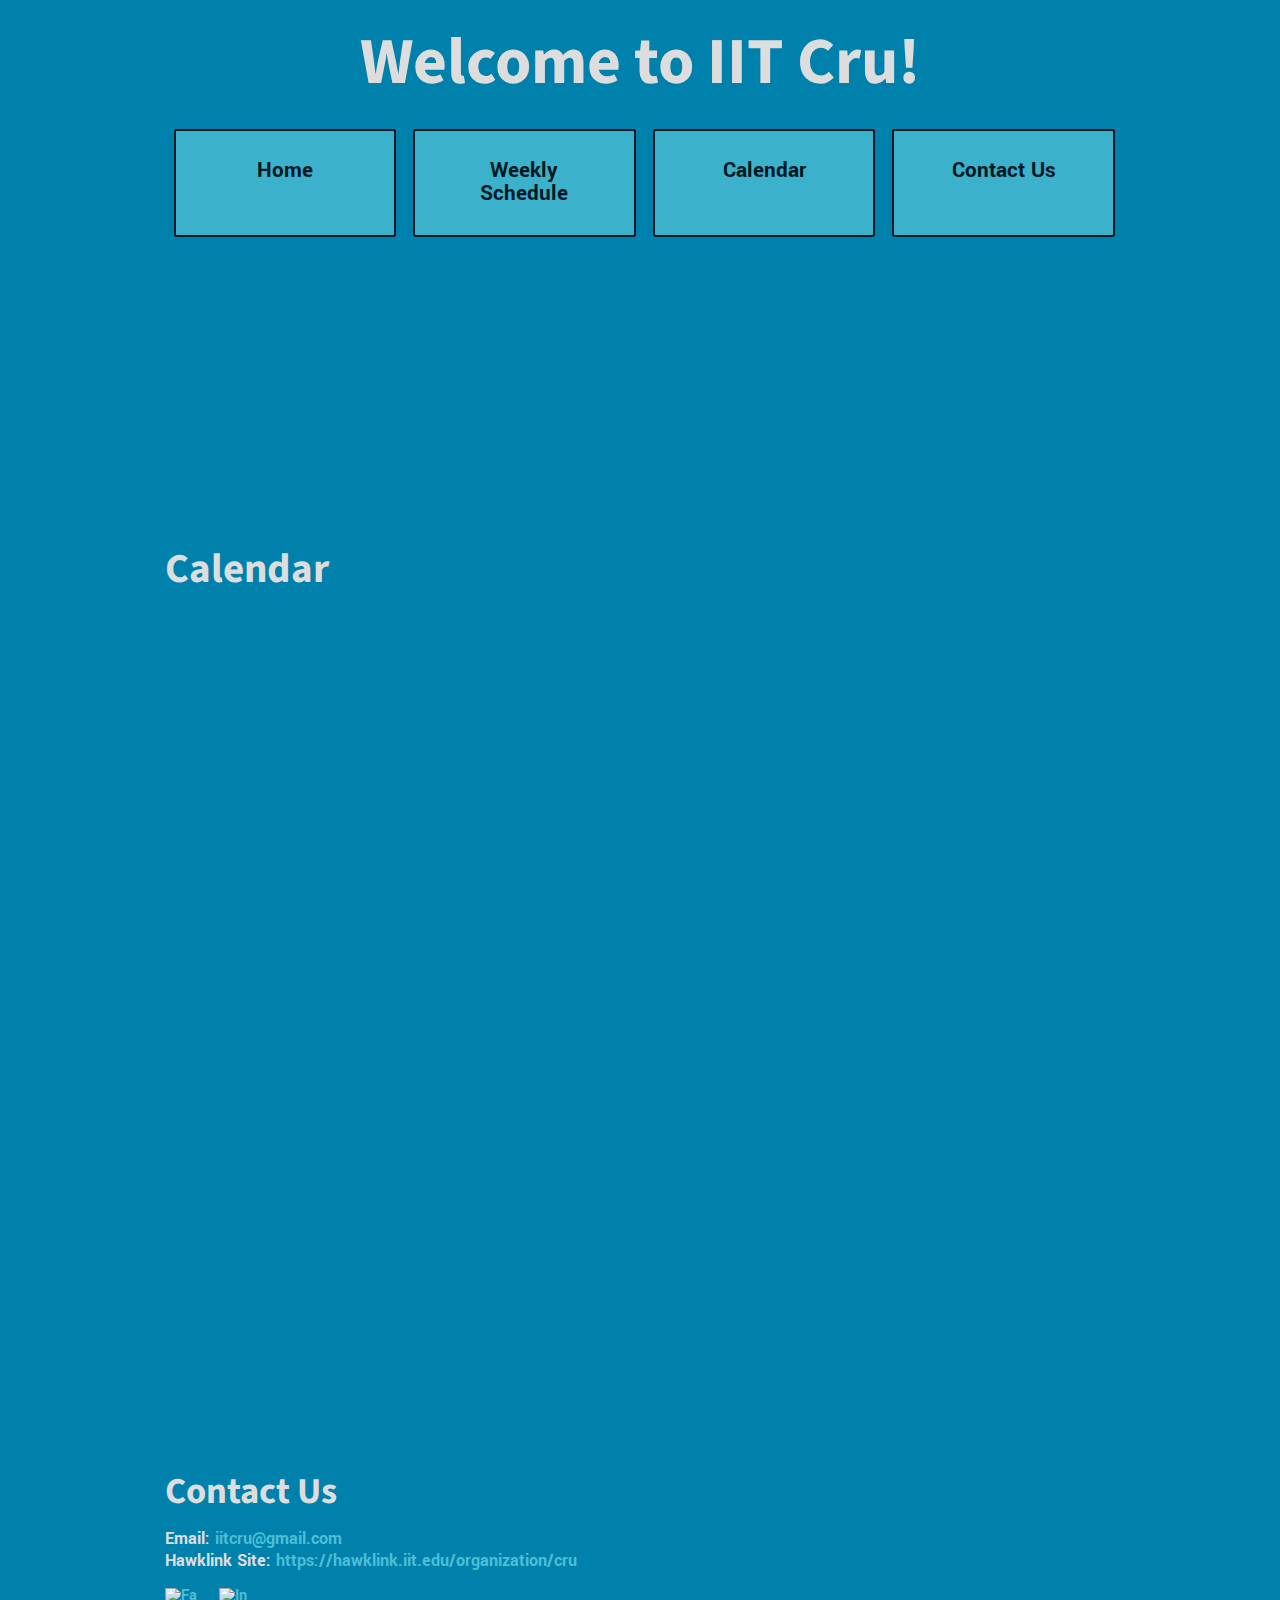
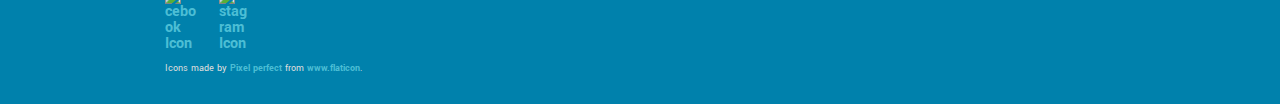
==== calendar/index.html @ 8baa739b "Connect webpages to each other as well as img srcs" ====
<!DOCTYPE html>
<html lang="en">
  <head>
    <title>Cru IIT</title>
    <meta charset="utf-8" />
    <meta name="viewport"
       content="width=device-width, initial-scale=1.0, shrink-to-fit=no" />
    <link rel="stylesheet" href="../css/screen.css" />
    <!-- Google Fonts -->
    <link href="https://fonts.googleapis.com/css?family=Sarabun:400,700&display=swap" rel="stylesheet">
    <link href="https://fonts.googleapis.com/css?family=Yantramanav:400,700&display=swap" rel="stylesheet">
    <link href="https://fonts.googleapis.com/css?family=Source+Sans+Pro:400,700&display=swap" rel="stylesheet">
    <link href="https://fonts.googleapis.com/css?family=Open+Sans:400,700&display=swap" rel="stylesheet">
  </head>

  <body>
    <header id="header">
      <h1>Wel&shy;come to IIT Cru!</h1>
      <nav id="navigation">
        <ul>
          <li><a href="../">Home</a></li>
          <li><a href="../weekly-schedule">Weekly Schedule</a></li>
          <li><a>Calendar</a></li>
          <li><a href="../contact-us">Contact Us</a></li>
        </ul>
      </nav>
    </header>

    <main id="content">
      <section id="calendar">
        <h2>Cal&shy;en&shy;dar</h2>
        <div class="responsive-calendar">
          <iframe src="https://calendar.google.com/calendar/b/3/embed?height=600&amp;wkst=1&amp;bgcolor=%230081ac&amp;ctz=America%2FChicago&amp;src=aWl0Y3J1QGdtYWlsLmNvbQ&amp;color=%23C0CA33&amp;showTitle=0&amp;showNav=1&amp;showPrint=1&amp;showTabs=1&amp;showCalendars=1" style="border-width:0" width="800" height="600"></iframe>
        </div>
      </section>
    </main>

    <footer id="footer">
      <section id="contact-us">
        <h3>Contact Us</h3>
        <p>
          <strong>Email:</strong>
          <a href="mailto:iitcru@gmail.com" target="_blank">
            iitcru@gmail.com</a><br />
          <strong>Hawklink Site:</strong>
          <a href="https://hawklink.iit.edu/organization/cru">
            https://hawklink.iit.edu/organization/cru</a><br />
        </p>
        <nav id="social-media">
          <ul class="icons">
            <li><a href="https://www.facebook.com/cruiit/">
              <img src="../media/img/facebook-uncolored.png" alt="Facebook Icon" />
            </a></li>
            <li><a href="https://www.instagram.com/cruinstagram/">
              <img src="../media/img/instagram-uncolored.png" alt="Instagram Icon" />
            </a></li>
          </ul>
        </nav>
        <cite>
          Icons made by <a href="https://www.flaticon.com/authors/pixel-perfect">
          Pixel perfect</a> from <a href="www.flaticon">www.flaticon</a>.
        </cite>
      </section>
    </footer>
  </body>
</html>

<!-- ‘ ’ “ ” -->
<!--
     https://open.spotify.com/playlist/0JeOt2xp71cibIE6Yy6ylY?si=YVa4h_SxQUucvVkWwVfUCA
-->
---- css/screen.css ----
/* http://meyerweb.com/eric/tools/css/reset/
   v2.0 | 20110126
   License: none (public domain)
*/
a,abbr,acronym,address,applet,article,aside,audio,b,big,blockquote,body,canvas,caption,center,cite,code,dd,del,details,dfn,div,dl,dt,em,embed,fieldset,figcaption,figure,footer,form,h1,h2,h3,h4,h5,h6,header,hgroup,html,i,iframe,img,ins,kbd,label,legend,li,mark,menu,nav,object,ol,output,p,pre,q,ruby,s,samp,section,small,span,strike,strong,sub,summary,sup,table,tbody,td,tfoot,th,thead,time,tr,tt,u,ul,var,video{margin:0;padding:0;border:0;font-size:100%;font:inherit;vertical-align:baseline}article,aside,details,figcaption,figure,footer,header,hgroup,menu,nav,section{display:block}html{line-height:1}ol,ul{list-style:none}blockquote,q{quotes:none}blockquote:after,blockquote:before,q:after,q:before{content:'';content:none}table{border-collapse:collapse;border-spacing:0}

/* Custom CSS Added Here: */


/* General CSS */

html {
  background-color: #0081AC; /* A Calm Blue */
  margin: 3vw;
  text-rendering: optimizeLegibility;
  -webkit-text-size-adjust: 100%;
  -moz-text-size-adjust: 100%;
  -ms-text-size-adjust: 100%;
  text-size-adjust: 100%;
}

body {
  color: #DDDDDD; /* Off White */
  font-family: 'Yantramanav', 'Sarabun', helvetica, arial, sans-serif;
  margin: 0 auto; /* Center Content */
  /* Max-width is reached when screen size is 63.188em (1011px) */
  max-width: 59.375em; /* 950px */
  overflow-wrap: break-word;
  word-wrap: break-word;
}

section {
  padding-top: 1em; /* 16px */
  padding-bottom: 3.653em; /* 58px */
}

figure {
  display: block;
  margin-bottom: 2.566em; /* 41px */
}

img {
  border-radius: 0.702em; /* 11px */
  display: block;
  max-width: 100%;
  padding-bottom: 0.493em; /* 7px */
}

figcaption {
  display: block;
}

cite {
  display: block;
  font-size: 0.624em; /* 9px */
  margin-top: 1.125em; /* 18px */
}

h1,
h2,
h3,
h4,
h5 {
  font-family: 'Source Sans Pro', sans-serif, arial;
  font-weight: bold;
  line-height: 1em; /* 16px */
  padding-bottom: 0.493em; /* 7px */
}

h1 {
  font-size: 4.11em; /* 65px */
}

h2 {
  font-size: 2.566em; /* 41px */
}

h3 {
  font-size: 2.281em; /* 36px */
}

h4 {
  font-size: 1.802em; /* 28px */
}

h5 {
  font-size: 1.226em; /* 19px */
}

p {
  font-size: 1.424em; /* 22px */
}

a {
  text-decoration: none;
  font-weight: bold;
  color: #4CBED5; /* Close to Sea Serpent */
}

a:hover {
  color: #5CE4FF; /* Close to Turquoise Blue */
}

strong {
  font-weight: bold;
}

@media screen and (min-width: 63.188em) { /* 1011px */
  /* Maximum allowed margins */
  html {
    margin: 1.896em;
  }
}


/* Header CSS */

#header {
  background-image: url("../media/img/chicago-iit-cru.png");
  background-position: bottom;
  background-size: contain;
  background-repeat: no-repeat;
  padding-bottom: 10vw;
}

#header h1 {
  text-align: center;
}

#navigation {
  opacity: 0.8;
}

#navigation li {
  background-color: #4CBED5;
  border-color: black;
  border-radius: 0.171em; /* 2px */
  border-style: solid;
  border-width: 0.171em; /* 2px */
  margin-bottom: 2vw;
}

#navigation a {
  box-sizing: border-box;
  color: black;
  display: block;
  font-size: 1.424em; /* 22px */
  height: 100%;
  padding: 4vw;
  text-align: center;
  vertical-align: middle;
}

#navigation a:hover {
  background-color: #5CE4FF; /* Close to Turquoise Blue */
}

/* Header Media Queries */
@media screen and (min-width: 28.313em) { /* 452px */
  /* Set header to constant height to make responsive shift smoother */
  #header {
    height: 31.393em;
    padding-bottom: 0;
  }

  #navigation ul {
    display: flex;
    flex-wrap: wrap;
    justify-content: space-between;
  }

  #navigation li {
    display: inline-block;
    justify-content: center;
    margin-left: auto;
    margin-right: auto;
    vertical-align: top;
    width: 48%;
  }

  #navigation li:nth-child(even) {
    margin-right: 0;
  }

  #navigation a {
    padding: 3vw;
  }

  @supports (display: flex) {
    #header li {
      display: list-item;
    }

    #navigation li:nth-child(even) {
      margin-right: auto;
    }
  }
}

@media screen and (min-width: 40.375em) { /* 646px */
  #navigation li {
    width: 23%;
  }

  #navigation li:nth-child(even) {
    margin-right: auto;
  }

  #navigation li:last-child {
    margin-right: 0;
  }
}

@media screen and (min-width: 63.188em) { /* 1011px */
  /* Maximum allowed padding for clickable areas */
  #navigation a {
    padding: 1.424rem; /* 28.4667px */
    padding: 1.294em; /* for browsers that don't support rem units */
  }
}


/* Weekly Schedule CSS */

.schedule {
  background-color: white; /* for browsers that don't support rgba() */
  background-color: rgba(246, 246, 246, 0.75); /* White Smoke */
  border-radius: 0.702em; /* 11px */
  color: black;
  font-family: 'Open Sans', sans-serif;
  padding: 2vw;
}

.day {
  background-color: #F6F6F6; /* for browsers that don't support rgba() */
  background-color: rgba(246, 246, 246, 0.9); /* White Smoke */
  border-radius: 0.702em; /* 11px */
  margin-bottom: 2vw;
  padding: 2vw;
}

.day > h4 {
  color: #5368A6; /* Close to Blue Yonder */
  padding-bottom: 0.135em; /* 2px */
}

.event-list {
  list-style-type: disc;
  margin-left: 1.125em; /* 18px */
}

.event-item {
  padding-top: 0.889em; /* 14px */
}

.event-item > h5 {
  padding-bottom: 0.135em; /* 2px */
}

.event-item > h5.yellow {
  color: #FEC369; /* Close to Koromiko (orange-yellow) */
}

.event-item > h5.pink {
  color: #FE72C8; /* Close Hot Pink */
}

.event-item > h5.purple {
  color: #CC71E6; /* Close to Lilac (shade of purple) */
}

.event-item > h5.blue {
  color: #5775FF; /* Close to Blueberry */
}

.event-item > p {
  font-size: 0.889em; /* for browsers that don't support rem units */
  font-size: 1.226rem; /* 19px */
  font-weight: bold;
}

/* Weekly Schedule Media Queries */
@media screen and (min-width: 40.375em) { /* 646px */
  .schedule {
    display: flex;
    flex-wrap: wrap;
    justify-content: center;
  }

  @supports (display: flex) {
    .day {
      margin-right: 1em; /* 16px */
      width: 43.5%;
    }

    .day:nth-child(even) {
      margin-right: 0;
    }
  }
}

@media screen and (min-width: 63.188em) { /* 1011px */
  /* Establish max padding and margins for values using vw unit */
  .schedule {
    padding: 1.264em; /* 20.2167px */
  }

  .day {
    margin-bottom: 1.264em; /* 20.2167px */
    padding: 1.186em; /* 18.9833px */
  }
}


/* Responsive iframe CSS
  I nest the Google Calendar iframe inside
  a div element to make it responsive.
  This is the CSS to make it responsive.
*/

.responsive-calendar {
  height: 43.3391828275em; /* 693px */
  max-width: 100%;
}

.responsive-calendar iframe {
  width: 100%;
  height: 100%;
}


/* Footer CSS */

#footer {
  padding-top: 7.5vw;
}

#footer section {
  padding-bottom: 0;
}

#footer p {
  font-size: 1.125em; /* 18px */
  line-height: 1.226em; /* 19px */
  padding-bottom: 0.889em; /* 14px */
}

.icons li {
  display: inline-block;
  margin-right: 1.125em; /* 18px */
}

.icons a {
  display: block;
  height: 2.027em; /* 32px */
  width: 2.027em; /* 32px */
}

.icons img {
  background-size: 2.027em; /* 32px */
  background-repeat: no-repeat;
  border-radius: 0;
}

.icons img:hover {
  opacity: 1;
}

.icons img[src="media/img/facebook-uncolored.png"]:hover,
.icons img[src="../media/img/facebook-uncolored.png"]:hover {
  background-image: url("../media/img/facebook-colored.png");
}

.icons img[src="media/img/instagram-uncolored.png"]:hover,
.icons img[src="../media/img/instagram-uncolored.png"]:hover {
  background-image: url("../media/img/instagram-colored.png");
}
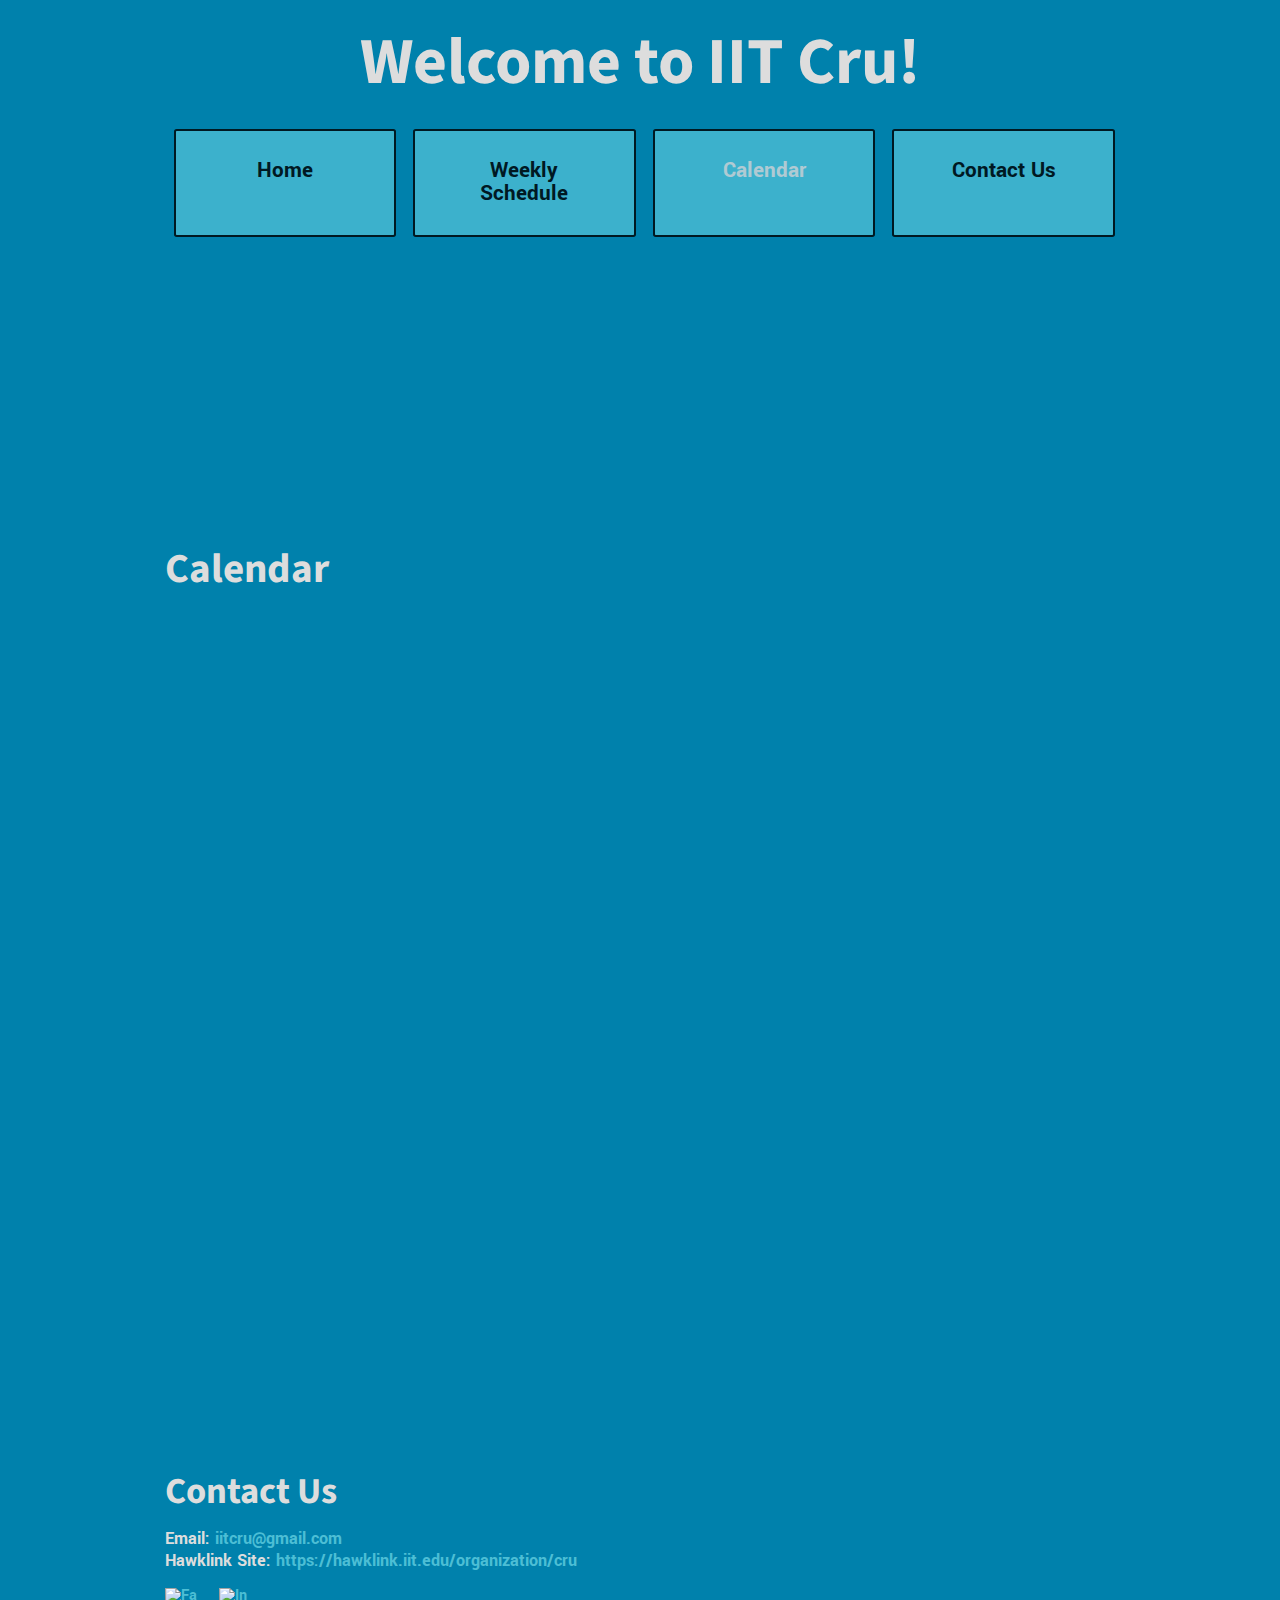
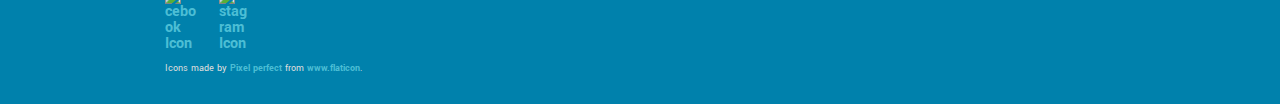
==== commit 20792e93: "Simplify link urls" ====
--- a/calendar/index.html
+++ b/calendar/index.html
@@ -5,7 +5,7 @@
     <meta charset="utf-8" />
     <meta name="viewport"
        content="width=device-width, initial-scale=1.0, shrink-to-fit=no" />
-    <link rel="stylesheet" href="../css/screen.css" />
+    <link rel="stylesheet" href="/css/screen.css" />
     <!-- Google Fonts -->
     <link href="https://fonts.googleapis.com/css?family=Sarabun:400,700&display=swap" rel="stylesheet">
     <link href="https://fonts.googleapis.com/css?family=Yantramanav:400,700&display=swap" rel="stylesheet">
@@ -18,10 +18,10 @@
       <h1>Wel&shy;come to IIT Cru!</h1>
       <nav id="navigation">
         <ul>
-          <li><a href="../">Home</a></li>
-          <li><a href="../weekly-schedule">Weekly Schedule</a></li>
-          <li><a>Calendar</a></li>
-          <li><a href="../contact-us">Contact Us</a></li>
+          <li><a href="/">Home</a></li>
+          <li><a href="/weekly-schedule">Weekly Schedule</a></li>
+          <li><a class="current-page">Calendar</a></li>
+          <li><a href="/contact-us">Contact Us</a></li>
         </ul>
       </nav>
     </header>
@@ -49,10 +49,10 @@
         <nav id="social-media">
           <ul class="icons">
             <li><a href="https://www.facebook.com/cruiit/">
-              <img src="../media/img/facebook-uncolored.png" alt="Facebook Icon" />
+              <img src="/media/img/facebook-uncolored.png" alt="Facebook Icon" />
             </a></li>
             <li><a href="https://www.instagram.com/cruinstagram/">
-              <img src="../media/img/instagram-uncolored.png" alt="Instagram Icon" />
+              <img src="/media/img/instagram-uncolored.png" alt="Instagram Icon" />
             </a></li>
           </ul>
         </nav>
--- a/css/screen.css
+++ b/css/screen.css
@@ -155,6 +155,10 @@
   background-color: #5CE4FF; /* Close to Turquoise Blue */
 }
 
+#navigation a.current-page {
+  color: #DDDDDD;
+}
+
 /* Header Media Queries */
 @media screen and (min-width: 28.313em) { /* 452px */
   /* Set header to constant height to make responsive shift smoother */
@@ -366,12 +370,10 @@
   opacity: 1;
 }
 
-.icons img[src="media/img/facebook-uncolored.png"]:hover,
-.icons img[src="../media/img/facebook-uncolored.png"]:hover {
-  background-image: url("../media/img/facebook-colored.png");
-}
-
-.icons img[src="media/img/instagram-uncolored.png"]:hover,
-.icons img[src="../media/img/instagram-uncolored.png"]:hover {
-  background-image: url("../media/img/instagram-colored.png");
-}
+.icons img[src="/media/img/facebook-uncolored.png"]:hover {
+  background-image: url("/media/img/facebook-colored.png");
+}
+
+.icons img[src="/media/img/instagram-uncolored.png"]:hover {
+  background-image: url("/media/img/instagram-colored.png");
+}
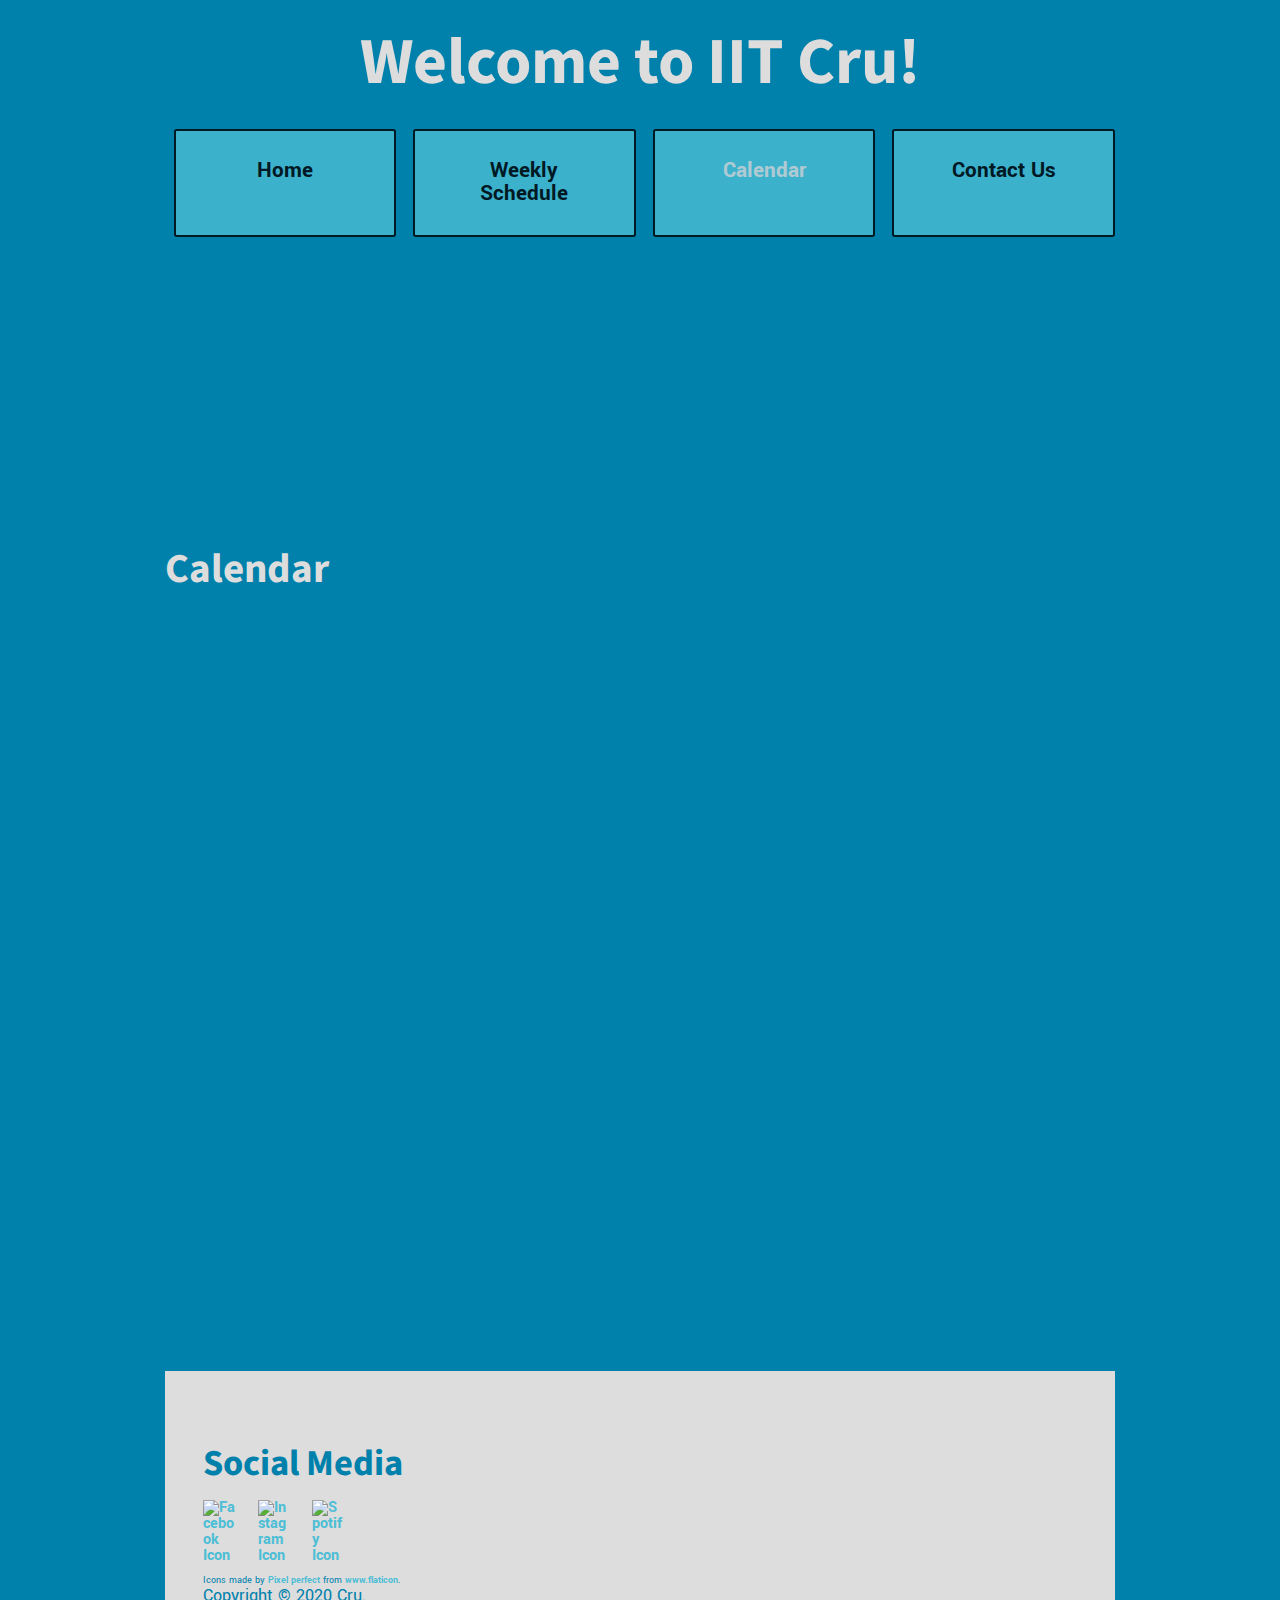
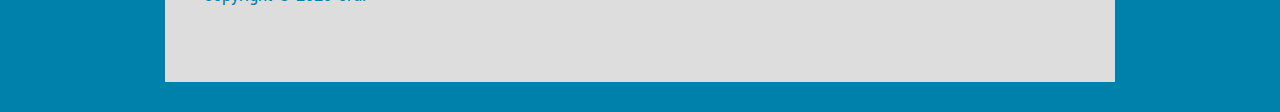
==== commit fe088d59: "Finalize footer." ====
--- a/calendar/index.html
+++ b/calendar/index.html
@@ -1,11 +1,11 @@
 <!DOCTYPE html>
 <html lang="en">
   <head>
-    <title>Cru IIT</title>
+    <title>Calendar - Cru IIT</title>
     <meta charset="utf-8" />
     <meta name="viewport"
        content="width=device-width, initial-scale=1.0, shrink-to-fit=no" />
-    <link rel="stylesheet" href="/css/screen.css" />
+    <link rel="stylesheet" href="../css/screen.css" />
     <!-- Google Fonts -->
     <link href="https://fonts.googleapis.com/css?family=Sarabun:400,700&display=swap" rel="stylesheet">
     <link href="https://fonts.googleapis.com/css?family=Yantramanav:400,700&display=swap" rel="stylesheet">
@@ -18,10 +18,10 @@
       <h1>Wel&shy;come to IIT Cru!</h1>
       <nav id="navigation">
         <ul>
-          <li><a href="/">Home</a></li>
-          <li><a href="/weekly-schedule">Weekly Schedule</a></li>
+          <li><a href="../">Home</a></li>
+          <li><a href="../weekly-schedule">Weekly Schedule</a></li>
           <li><a class="current-page">Calendar</a></li>
-          <li><a href="/contact-us">Contact Us</a></li>
+          <li><a href="../contact-us">Contact Us</a></li>
         </ul>
       </nav>
     </header>
@@ -36,23 +36,18 @@
     </main>
 
     <footer id="footer">
-      <section id="contact-us">
-        <h3>Contact Us</h3>
-        <p>
-          <strong>Email:</strong>
-          <a href="mailto:iitcru@gmail.com" target="_blank">
-            iitcru@gmail.com</a><br />
-          <strong>Hawklink Site:</strong>
-          <a href="https://hawklink.iit.edu/organization/cru">
-            https://hawklink.iit.edu/organization/cru</a><br />
-        </p>
+      <section id="social-media">
+        <h3>Social Media</h3>
         <nav id="social-media">
           <ul class="icons">
             <li><a href="https://www.facebook.com/cruiit/">
-              <img src="/media/img/facebook-uncolored.png" alt="Facebook Icon" />
+              <img src="../media/img/facebook-uncolored.png" alt="Facebook Icon" />
             </a></li>
             <li><a href="https://www.instagram.com/cruinstagram/">
-              <img src="/media/img/instagram-uncolored.png" alt="Instagram Icon" />
+              <img src="../media/img/instagram-uncolored.png" alt="Instagram Icon" />
+            </a></li>
+            <li><a href="https://open.spotify.com/playlist/2agGPoXx3Y9HmHaWFzifis?si=VJ4pkVs2QYSy6iTVs3GF9w">
+              <img src="../media/img/spotify-uncolored.png" alt="Spotify Icon" />
             </a></li>
           </ul>
         </nav>
@@ -60,6 +55,7 @@
           Icons made by <a href="https://www.flaticon.com/authors/pixel-perfect">
           Pixel perfect</a> from <a href="www.flaticon">www.flaticon</a>.
         </cite>
+        <p>Copyright © 2020 Cru.</p>
       </section>
     </footer>
   </body>
--- a/css/screen.css
+++ b/css/screen.css
@@ -159,6 +159,10 @@
   color: #DDDDDD;
 }
 
+#navigation a.current-page:hover {
+  background-color: #4CBED5; /* Don't change background color */
+}
+
 /* Header Media Queries */
 @media screen and (min-width: 28.313em) { /* 452px */
   /* Set header to constant height to make responsive shift smoother */
@@ -336,10 +340,15 @@
 /* Footer CSS */
 
 #footer {
-  padding-top: 7.5vw;
+  background-color: #DDDDDD; /* Off White */
+  color: #0081AC; /* A Calm Blue */
+  margin-top: .75vw;
+  padding: 3.653em 0; /* 58px */
+  position: sticky;
 }
 
 #footer section {
+  margin-left: 3vw;
   padding-bottom: 0;
 }
 
@@ -370,10 +379,17 @@
   opacity: 1;
 }
 
-.icons img[src="/media/img/facebook-uncolored.png"]:hover {
-  background-image: url("/media/img/facebook-colored.png");
-}
-
-.icons img[src="/media/img/instagram-uncolored.png"]:hover {
-  background-image: url("/media/img/instagram-colored.png");
-}
+.icons img[src="./media/img/facebook-uncolored.png"]:hover,
+.icons img[src="../media/img/facebook-uncolored.png"]:hover {
+  background-image: url("../media/img/facebook-colored.png");
+}
+
+.icons img[src="./media/img/instagram-uncolored.png"]:hover,
+.icons img[src="../media/img/instagram-uncolored.png"]:hover {
+  background-image: url("../media/img/instagram-colored.png");
+}
+
+.icons img[src="./media/img/spotify-uncolored.png"]:hover,
+.icons img[src="../media/img/spotify-uncolored.png"]:hover {
+  background-image: url("../media/img/spotify-colored.png");
+}
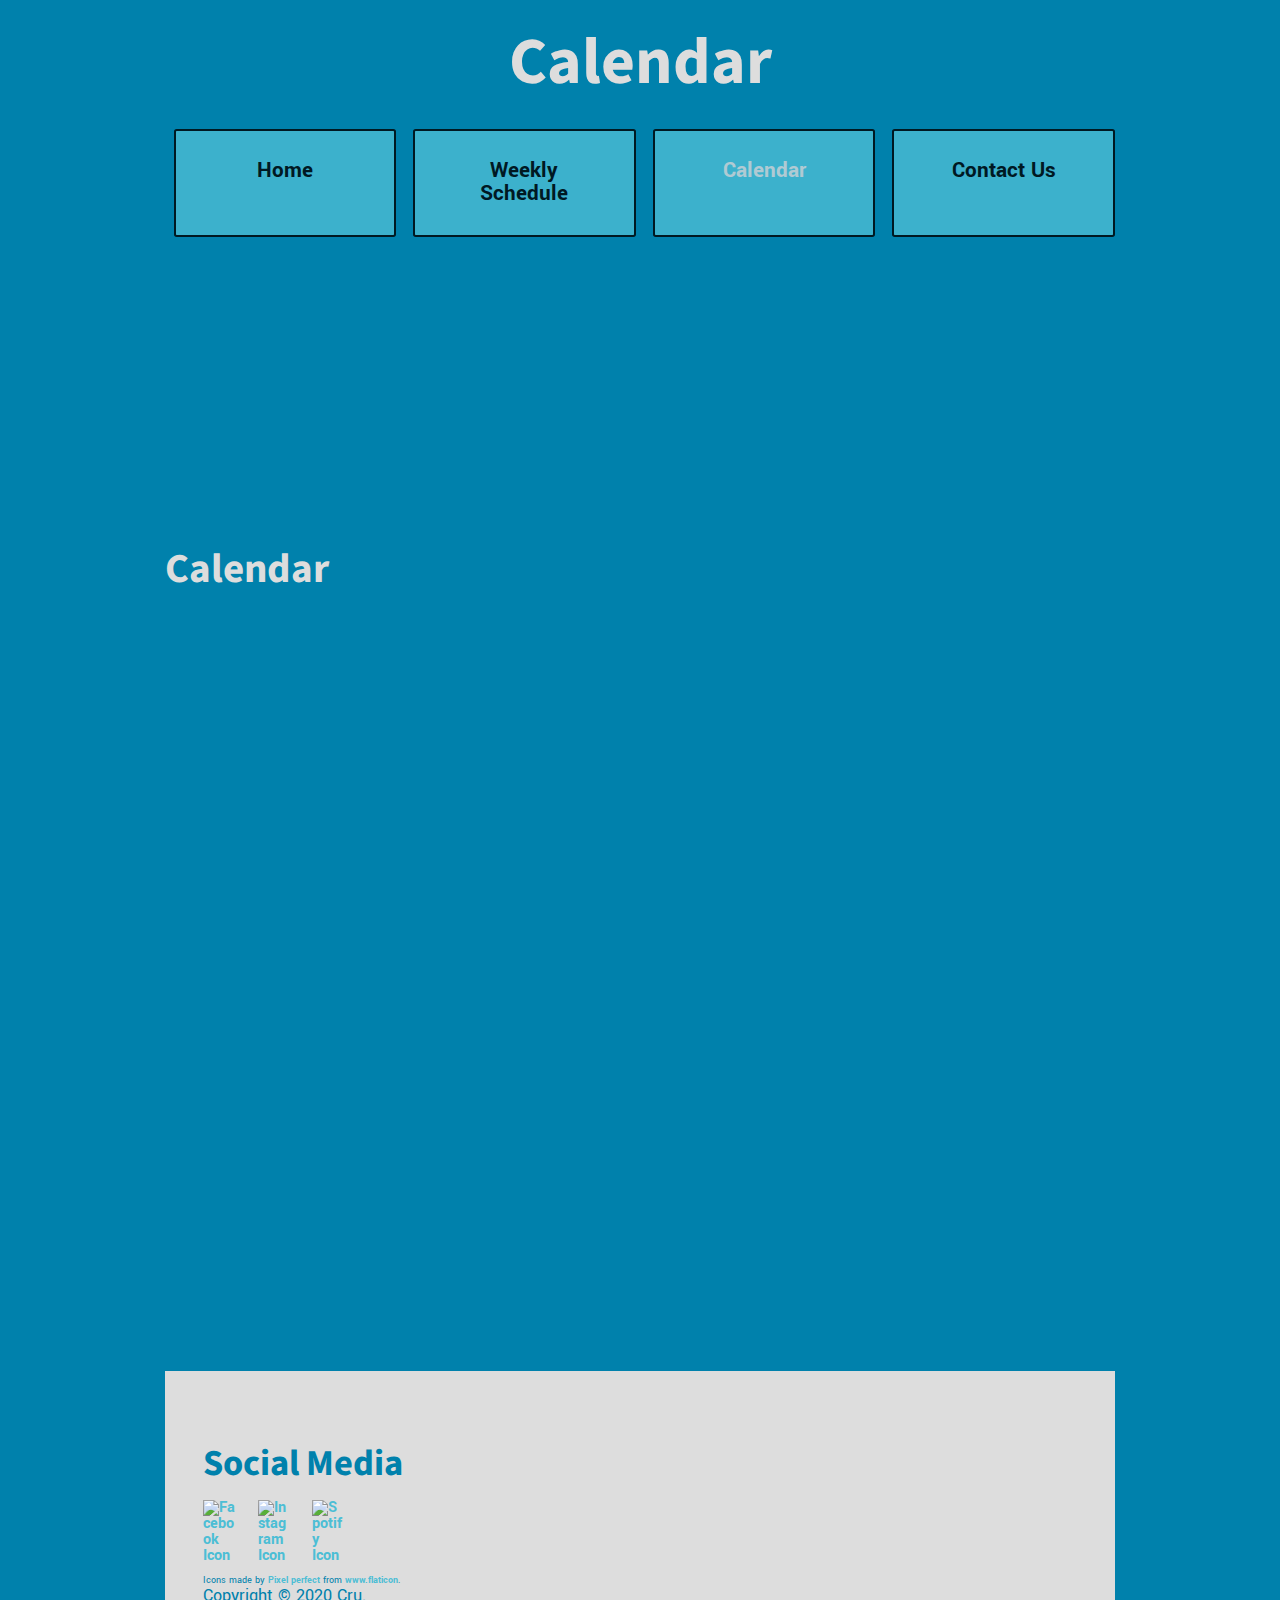
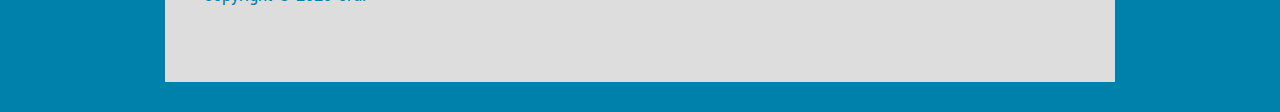
==== commit 30f1af0a: "Rename titles and headings to make sense" ====
--- a/calendar/index.html
+++ b/calendar/index.html
@@ -15,7 +15,7 @@
 
   <body>
     <header id="header">
-      <h1>Wel&shy;come to IIT Cru!</h1>
+      <h1>Calendar</h1>
       <nav id="navigation">
         <ul>
           <li><a href="../">Home</a></li>
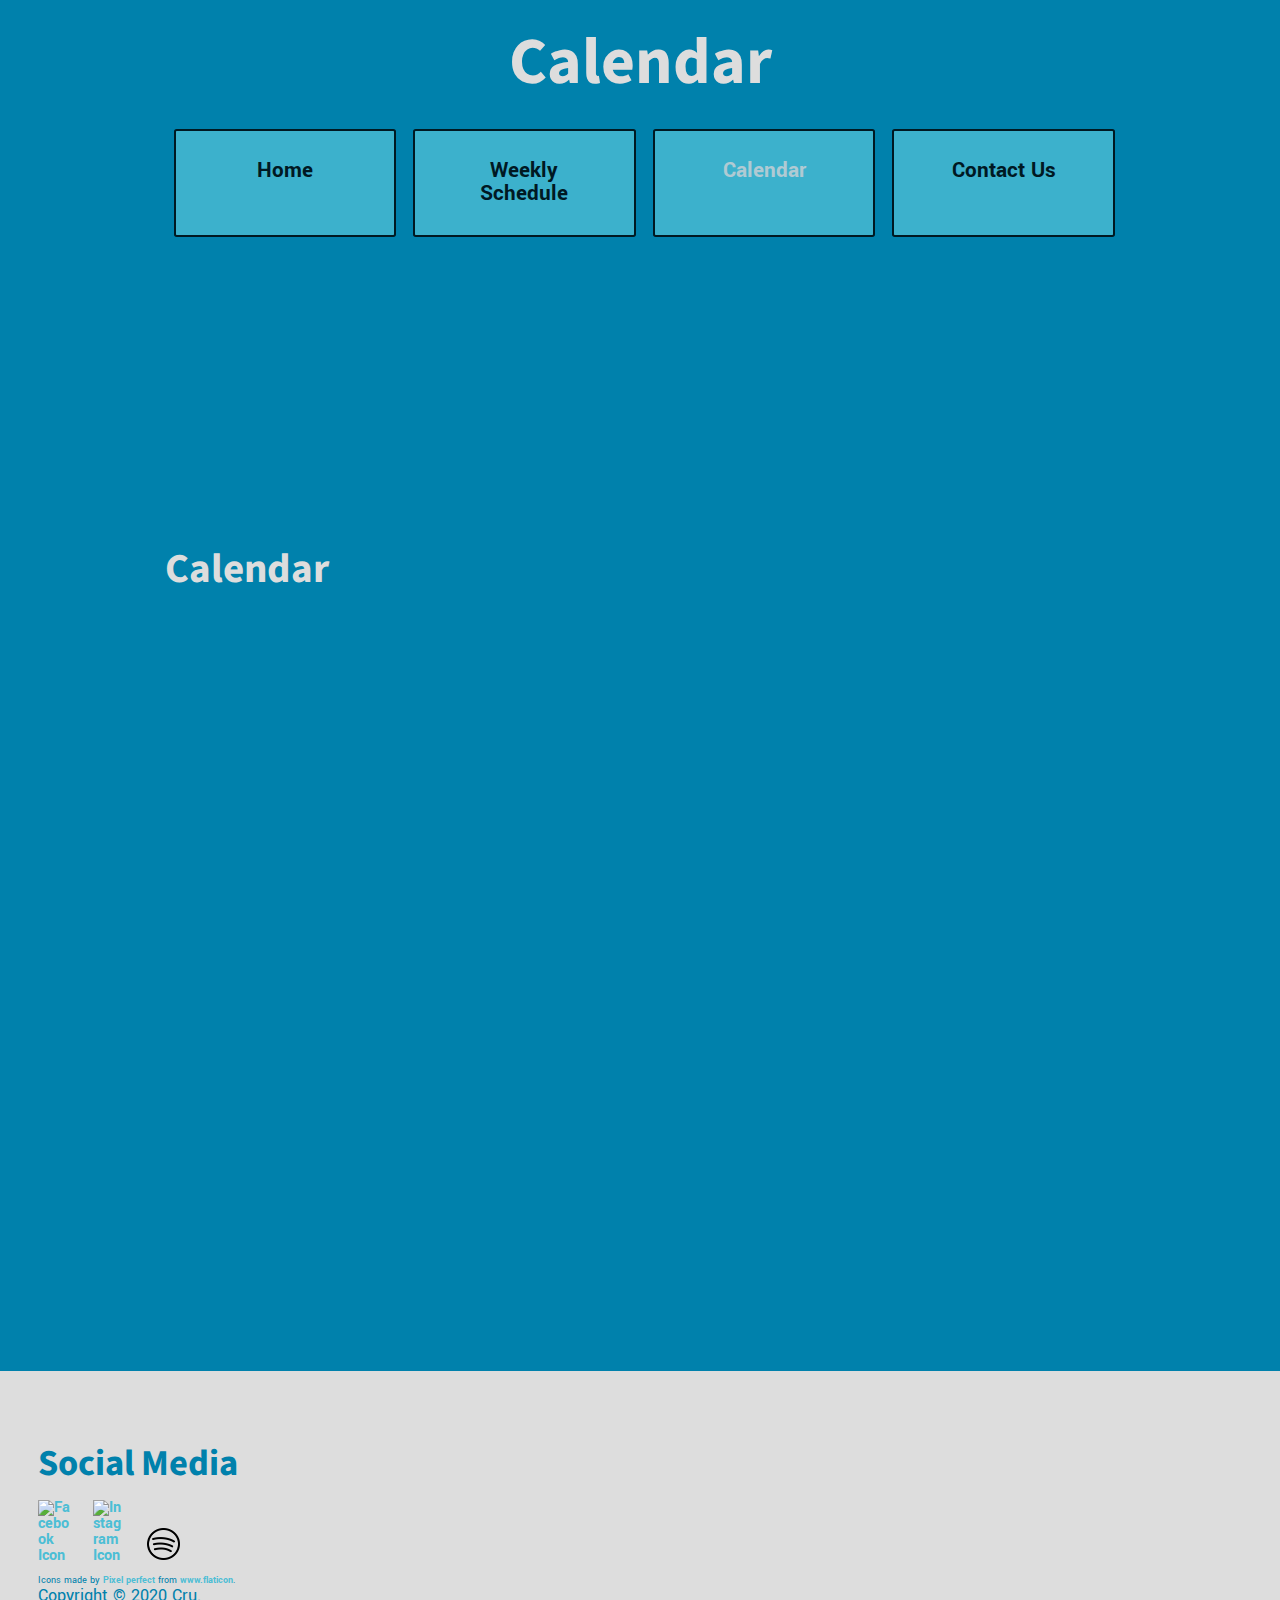
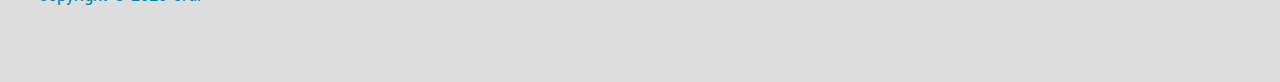
==== commit 47a5a72e: "Correct favicon links" ====
--- a/calendar/index.html
+++ b/calendar/index.html
@@ -6,6 +6,7 @@
     <meta name="viewport"
        content="width=device-width, initial-scale=1.0, shrink-to-fit=no" />
     <link rel="stylesheet" href="../css/screen.css" />
+    <link rel="shortcut icon" href="../favicon.ico" /> <!-- favicon.ico -->
     <!-- Google Fonts -->
     <link href="https://fonts.googleapis.com/css?family=Sarabun:400,700&display=swap" rel="stylesheet">
     <link href="https://fonts.googleapis.com/css?family=Yantramanav:400,700&display=swap" rel="stylesheet">
--- a/css/screen.css
+++ b/css/screen.css
@@ -11,7 +11,6 @@
 
 html {
   background-color: #0081AC; /* A Calm Blue */
-  margin: 3vw;
   text-rendering: optimizeLegibility;
   -webkit-text-size-adjust: 100%;
   -moz-text-size-adjust: 100%;
@@ -22,11 +21,19 @@
 body {
   color: #DDDDDD; /* Off White */
   font-family: 'Yantramanav', 'Sarabun', helvetica, arial, sans-serif;
+  overflow-wrap: break-word;
+  word-wrap: break-word;
+}
+
+header,
+main {
   margin: 0 auto; /* Center Content */
   /* Max-width is reached when screen size is 63.188em (1011px) */
   max-width: 59.375em; /* 950px */
-  overflow-wrap: break-word;
-  word-wrap: break-word;
+}
+
+header {
+  margin-top: 3vw;
 }
 
 section {
@@ -107,8 +114,8 @@
 
 @media screen and (min-width: 63.188em) { /* 1011px */
   /* Maximum allowed margins */
-  html {
-    margin: 1.896em;
+  header {
+    margin-top: 1.896em;
   }
 }
 
@@ -174,7 +181,7 @@
   #navigation ul {
     display: flex;
     flex-wrap: wrap;
-    justify-content: space-between;
+    justify-content: center;
   }
 
   #navigation li {
